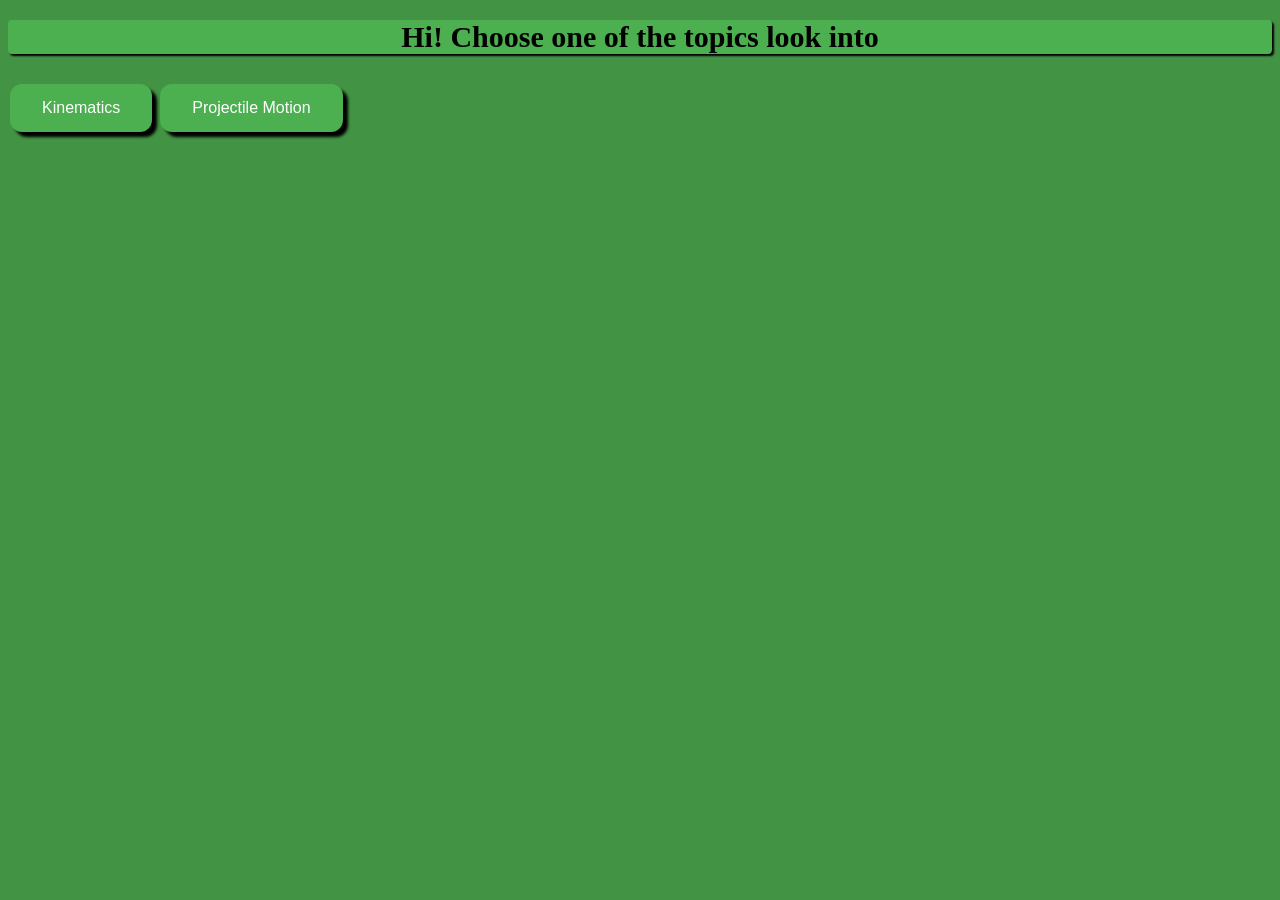
==== index.html @ 0656debf "I got the homepage working along with a little bit of the kinematics page" ====
<!DOCTYPE html>
<html lang = "en">
    <head>
        <link rel ="stylesheet" href ="styles.css"/>
    </head>
    <title>Home Screen</title>
    <body>
        <h1>Hi! Choose one of the topics look into</h1>
        <div row>
            <div column>
                <a href = "kinematics.html"><button class="homeButtons">Kinematics</button></a>
                <a href = "ProjectileMotion.html"><button class="homeButtons">Projectile Motion</button></a>
            </div>
        </div>
    </body>
</html>
---- styles.css ----
.homeButtons{
    background-color: #4CAF50; /* Green */
    border: none;
    color: white;
    padding: 15px 32px;
    text-align: center;
    display: inline-block;
    font-size: 16px;
    margin: 10px 2px;
    cursor: pointer;
    border-radius: 12px;
    box-shadow: 5px 5px 3px black;

}
h1{
    text-align: center;
    font-size: 30px;
    background-color: #4CAF50;
    border-radius: 4px;
    box-shadow: 2px 2px 2px black;

}
body{
    background-color:#429444;
}
.choices{
    display: flex;
    flex-direction: column;
    justify-content: center;
    align-items: center;
    height: 100vh;
    width: 20%;
    background-color:#4CAF50;
    gap: 30px;
    box-shadow: 5px 5px 3px black;
}
.choices button{
    display: flex;
    justify-content: center;
    align-items: center;
    height: 50px;
    width: 80%;
    font-size: 20px;
    border-radius: 4px;
    background-color: #4adb4c;
}
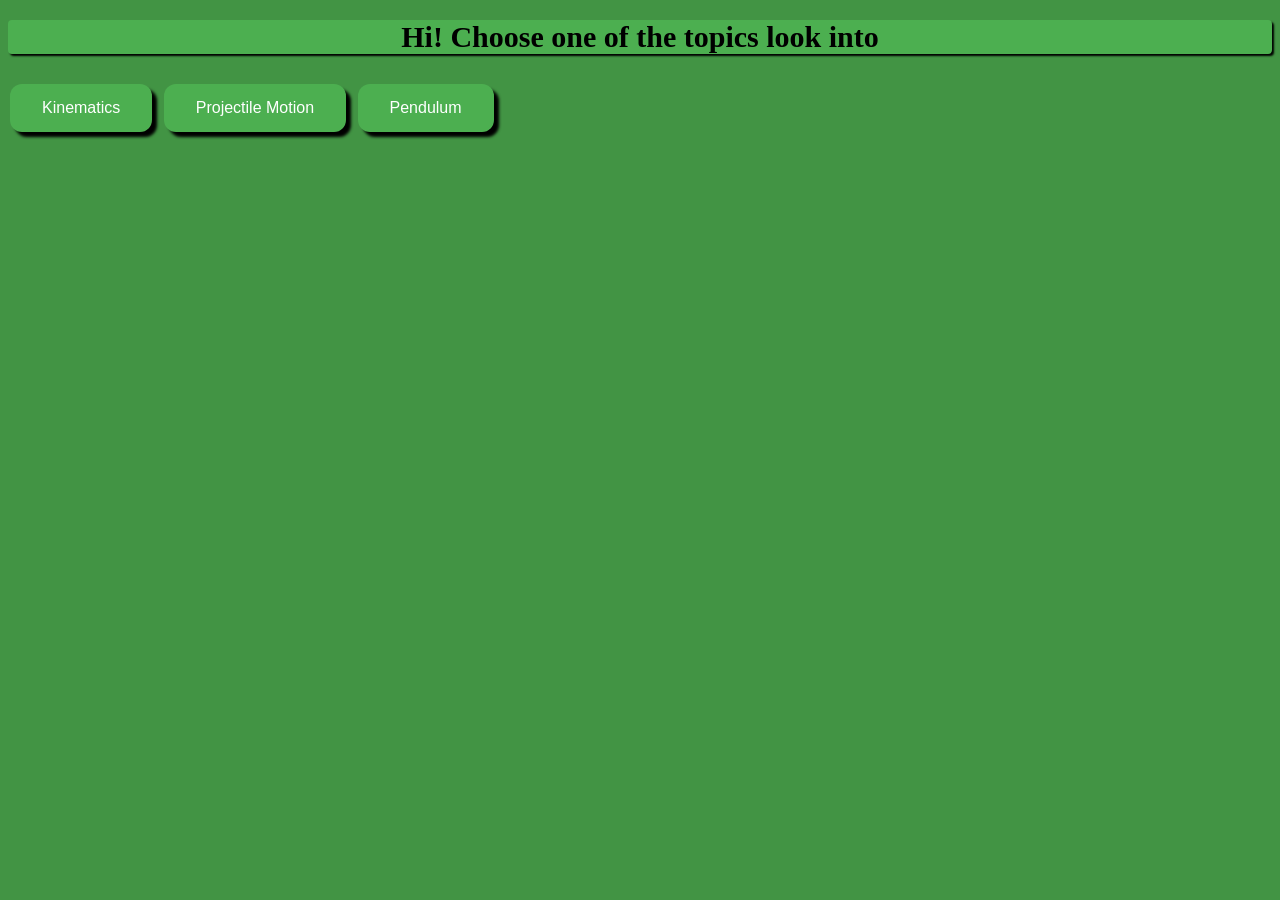
==== commit 923cefc2: "I finished up with the projectile motion I also started with the pendulum" ====
--- a/index.html
+++ b/index.html
@@ -10,6 +10,7 @@
             <div column>
                 <a href = "kinematics.html"><button class="homeButtons">Kinematics</button></a>
                 <a href = "ProjectileMotion.html"><button class="homeButtons">Projectile Motion</button></a>
+                <a href = "pendulum.html"><button class = "homeButtons">Pendulum</button></a>
             </div>
         </div>
     </body>
--- a/styles.css
+++ b/styles.css
@@ -22,17 +22,28 @@
 }
 body{
     background-color:#429444;
+    font-size: 30px;;
 }
 .choices{
     display: flex;
     flex-direction: column;
-    justify-content: center;
+    justify-content: flex-start;
     align-items: center;
     height: 100vh;
     width: 20%;
     background-color:#4CAF50;
     gap: 30px;
     box-shadow: 5px 5px 3px black;
+    overflow-y: auto;
+    padding-top: 20px;
+}
+.choiceBtns{
+    display: flex;
+    flex-direction: column;
+    justify-content: center;
+    align-items: center;
+    gap: 30px;
+    width: 100%;
 }
 .choices button{
     display: flex;
@@ -43,4 +54,82 @@
     font-size: 20px;
     border-radius: 4px;
     background-color: #4adb4c;
+    box-shadow: 6px 6px 3px black;
+}
+.slide{
+    background-color: #4adb4c;
+    box-shadow: 6px 6px 3px black;
+    width:95%;
+    border-radius: 5px;
+
+}
+.slidecontainer{
+    width: 100%;
+}
+.slider{
+    -webkit-appearance: none;
+    appearance: none;
+    width: 100%;
+    height: 25px;
+    background: gray;
+    outline:none;
+    opacity: 0.7;
+    -webkit-transition: .2s;
+    transition: opacity .2s;
+    border-radius: 12px;
+}
+.slider:hover{
+    opacity:1;
+}
+.pointers{
+    display: flex;
+    flex-direction: row;
+    justify-content: space-between;
+}
+.left{
+    text-align:left;
+}
+.middle{
+    text-align: center;
+    flex: 1;
+}
+.right{
+    text-align: right;
+}
+#simCanvas{
+    flex: 1;
+    background: rgb(0, 193, 241);
+}
+.simulation{
+    display: flex;
+    flex-direction: row;
+    width: 100%;
+    height: 100vh;
+}
+.data-table{
+    background-color: #4adb4c;
+    box-shadow: 6px 6px 3px black;
+    width: 95%;
+    border-radius: 5px;
+    padding: 15px;
+}
+.data-table h3{
+    margin: 0 0 10px 0;
+    text-align: center;
+}
+.data-table table{
+    width: 100%;
+    border-collapse: collapse;
+    font-size: 14px;
+}
+.data-table table tr{
+    border-bottom: 1px solid #333;
+}
+.data-table table td{
+    padding: 8px;
+    text-align: left;
+}
+.data-table table td:last-child{
+    text-align: right;
+    font-weight: bold;
 }
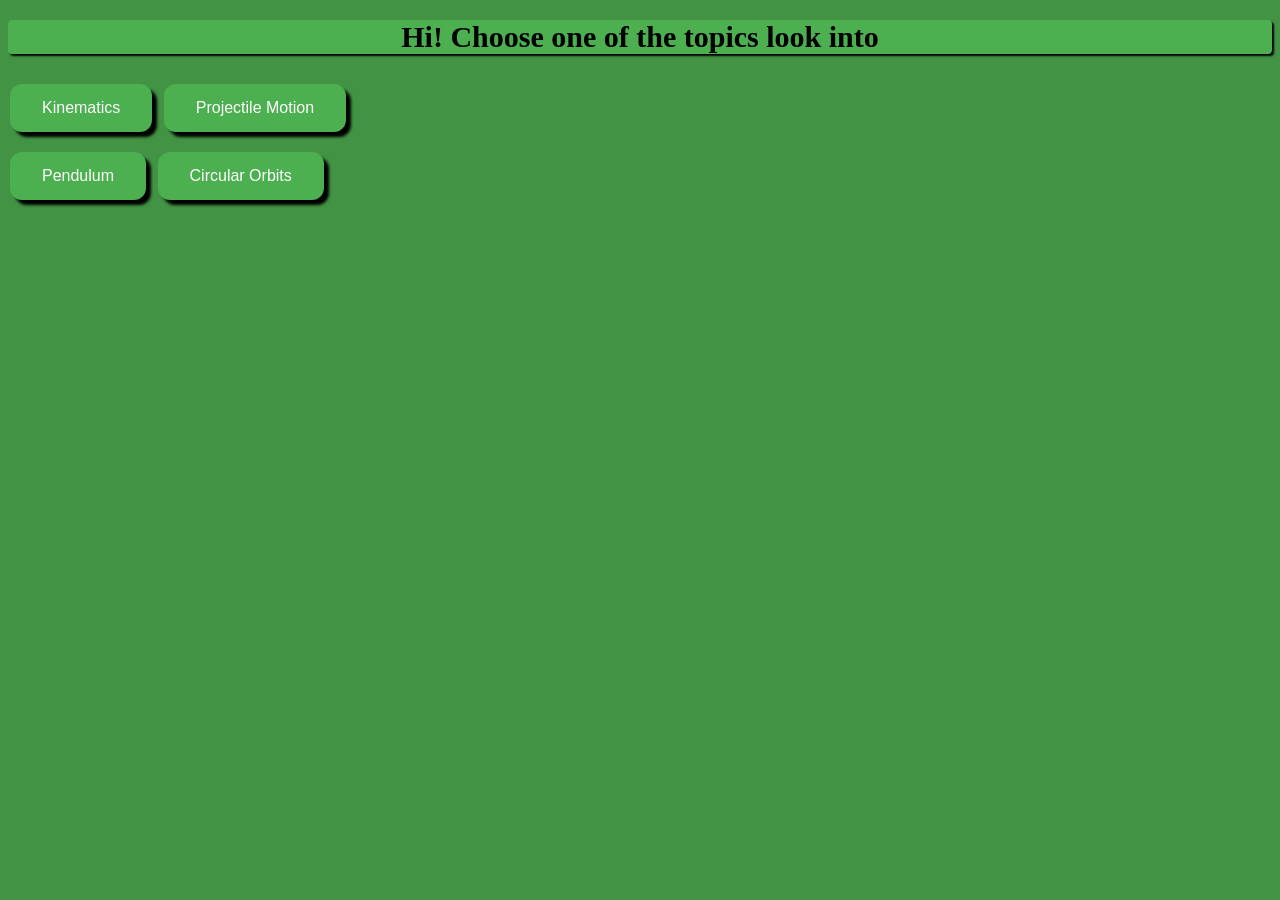
==== commit 0e070887: "I added obital stuff, and also editied a bit of the others. Now all that is left is formatting Getti" ====
--- a/index.html
+++ b/index.html
@@ -6,11 +6,14 @@
     <title>Home Screen</title>
     <body>
         <h1>Hi! Choose one of the topics look into</h1>
-        <div row>
-            <div column>
+        <div class = row>
+            <div class = column>
                 <a href = "kinematics.html"><button class="homeButtons">Kinematics</button></a>
                 <a href = "ProjectileMotion.html"><button class="homeButtons">Projectile Motion</button></a>
+            </div>
+            <div class = column>
                 <a href = "pendulum.html"><button class = "homeButtons">Pendulum</button></a>
+                <a href = "orbits.html"><button class = "homeButtons">Circular Orbits</button></a>
             </div>
         </div>
     </body>
